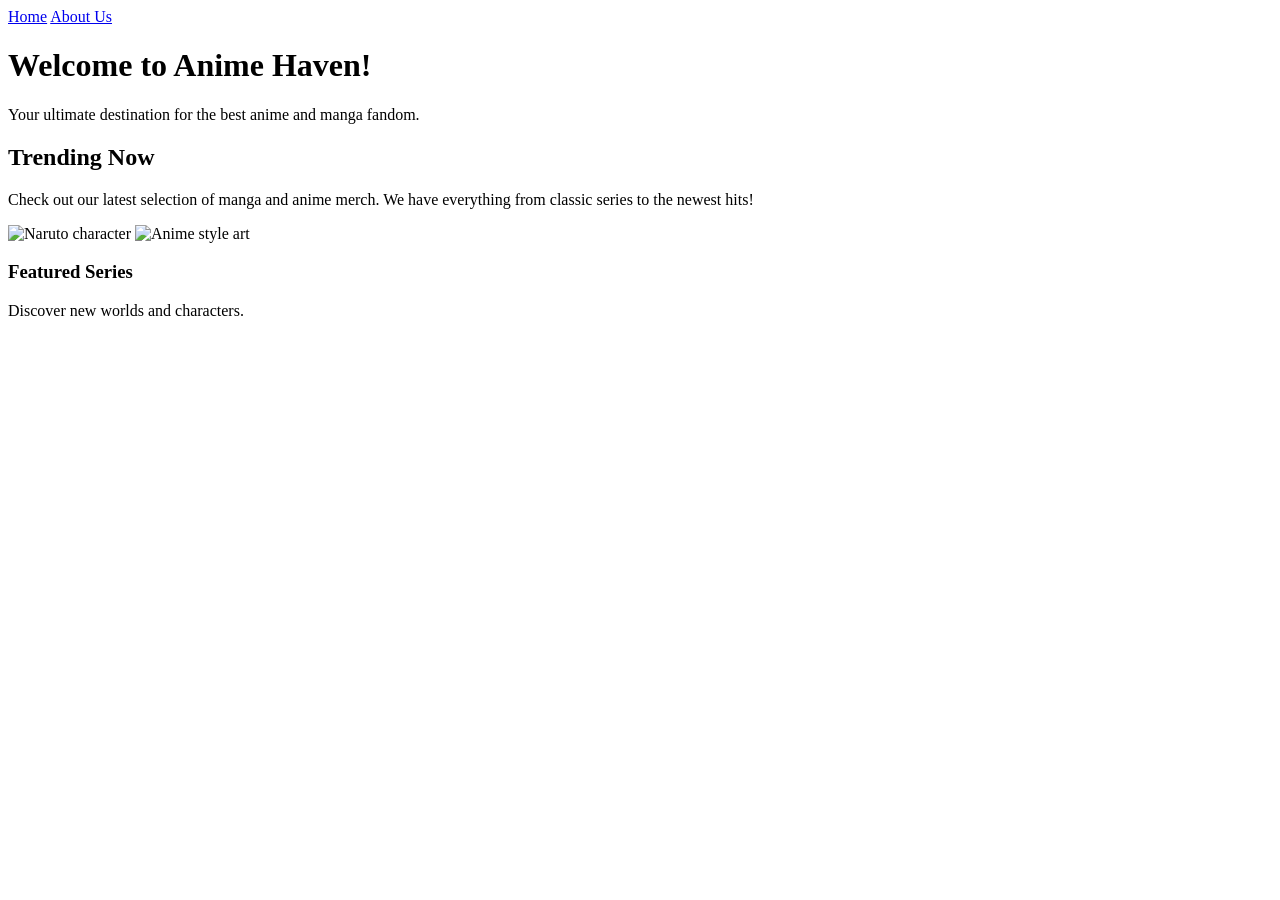
==== index.html @ 6a16487b "Create index.html" ====
<!DOCTYPE html>
<html lang="en">
<head>
<meta charset="UTF-8">
<title>Anime Haven - Home</title>
<!-- This links the HTML to the CSS file -->
<link rel="stylesheet" href="style.css">
</head>
<body class="home-bg">

<!-- Simple Navigation -->
<nav>
<a href="index.html">Home</a>
<a href="about.html">About Us</a>
</nav>

<h1>Welcome to Anime Haven!</h1>

<p>Your ultimate destination for the best anime and manga fandom.</p>

<h2>Trending Now</h2>
<p>Check out our latest selection of manga and anime merch. We have everything from classic series to the newest hits!</p>

<!-- Images side by side -->
<div class="images">
<img src="https://images.unsplash.com/photo-1596727147705-61a532a659bd?auto=format&fit=crop&w=300&q=80" alt="Naruto character">
<img src="https://images.unsplash.com/photo-1607604276583-eef5d076aa5f?auto=format&fit=crop&w=300&q=80" alt="Anime style art">
</div>

<div class="featured">
<h3>Featured Series</h3>
<p>Discover new worlds and characters.</p>
</div>

</body>
</html>
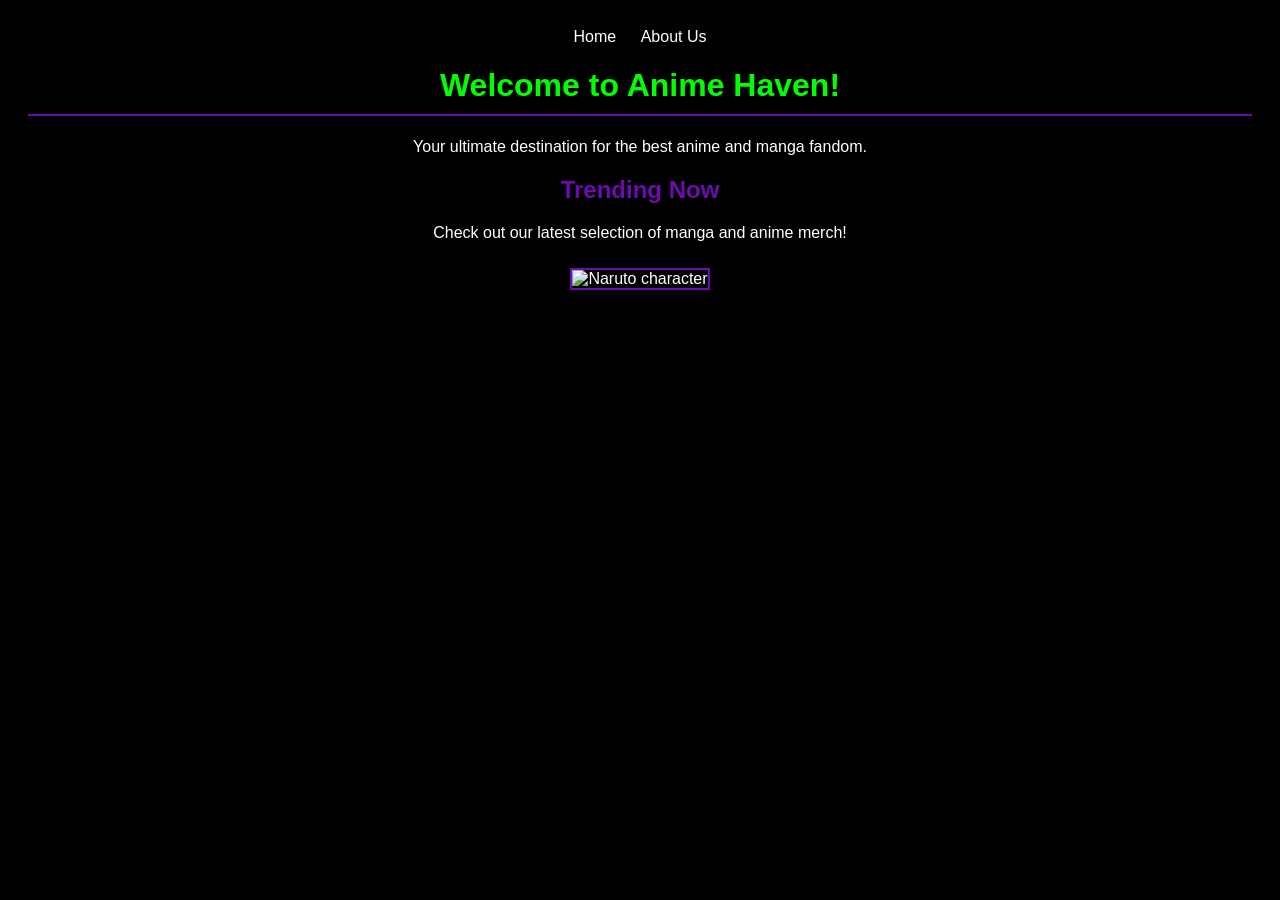
==== commit a54da383: "Updated index.html" ====
--- a/index.html
+++ b/index.html
@@ -3,34 +3,27 @@
 <head>
 <meta charset="UTF-8">
 <title>Anime Haven - Home</title>
-<!-- This links the HTML to the CSS file -->
 <link rel="stylesheet" href="style.css">
 </head>
 <body class="home-bg">
 
-<!-- Simple Navigation -->
 <nav>
 <a href="index.html">Home</a>
 <a href="about.html">About Us</a>
 </nav>
 
-<h1>Welcome to Anime Haven!</h1>
+<! My ID Selector >
+<h1 id="welcome-title">Welcome to Anime Haven!</h1>
 
 <p>Your ultimate destination for the best anime and manga fandom.</p>
 
+<!-- Class Selector and Box Model applied here -->
+<div class="featured-box">
 <h2>Trending Now</h2>
-<p>Check out our latest selection of manga and anime merch. We have everything from classic series to the newest hits!</p>
-
-<!-- Images side by side -->
-<div class="images">
-<img src="https://images.unsplash.com/photo-1596727147705-61a532a659bd?auto=format&fit=crop&w=300&q=80" alt="Naruto character">
-<img src="https://images.unsplash.com/photo-1607604276583-eef5d076aa5f?auto=format&fit=crop&w=300&q=80" alt="Anime style art">
+<p>Check out our latest selection of manga and anime merch!</p>
 </div>
 
-<div class="featured">
-<h3>Featured Series</h3>
-<p>Discover new worlds and characters.</p>
-</div>
+<img src="https://images.unsplash.com/photo-1596727147705-61a532a659bd?auto=format&fit=crop&w=300&q=80" alt="Naruto character">
 
 </body>
 </html>
--- a/style.css
+++ b/style.css
@@ -0,0 +1,34 @@
+/* Basic Black and White Styling */
+body {
+background-color: black;
+color: white;
+font-family: "Silkscreen", sans-serif;
+text-align: center; /* Centers everything */
+padding: 20px;
+}
+
+/* Navigation Links */
+nav a {
+color: white;
+margin: 0 10px;
+text-decoration: none;
+}
+
+/* Headings */
+h1 {
+color: #00ff00; /* Simple green text for the title */
+border-bottom: 2px solid #6a0dad; /* A simple purple line under the title */
+padding-bottom: 10px;
+}
+
+h2, h3 {
+color: #6a0dad; /* Purple text for smaller headings */
+}
+
+/* Images */
+img {
+width: 250px;
+height: auto;
+margin: 10px;
+border: 2px solid #6a0dad; /* Just a simple purple border */
+}
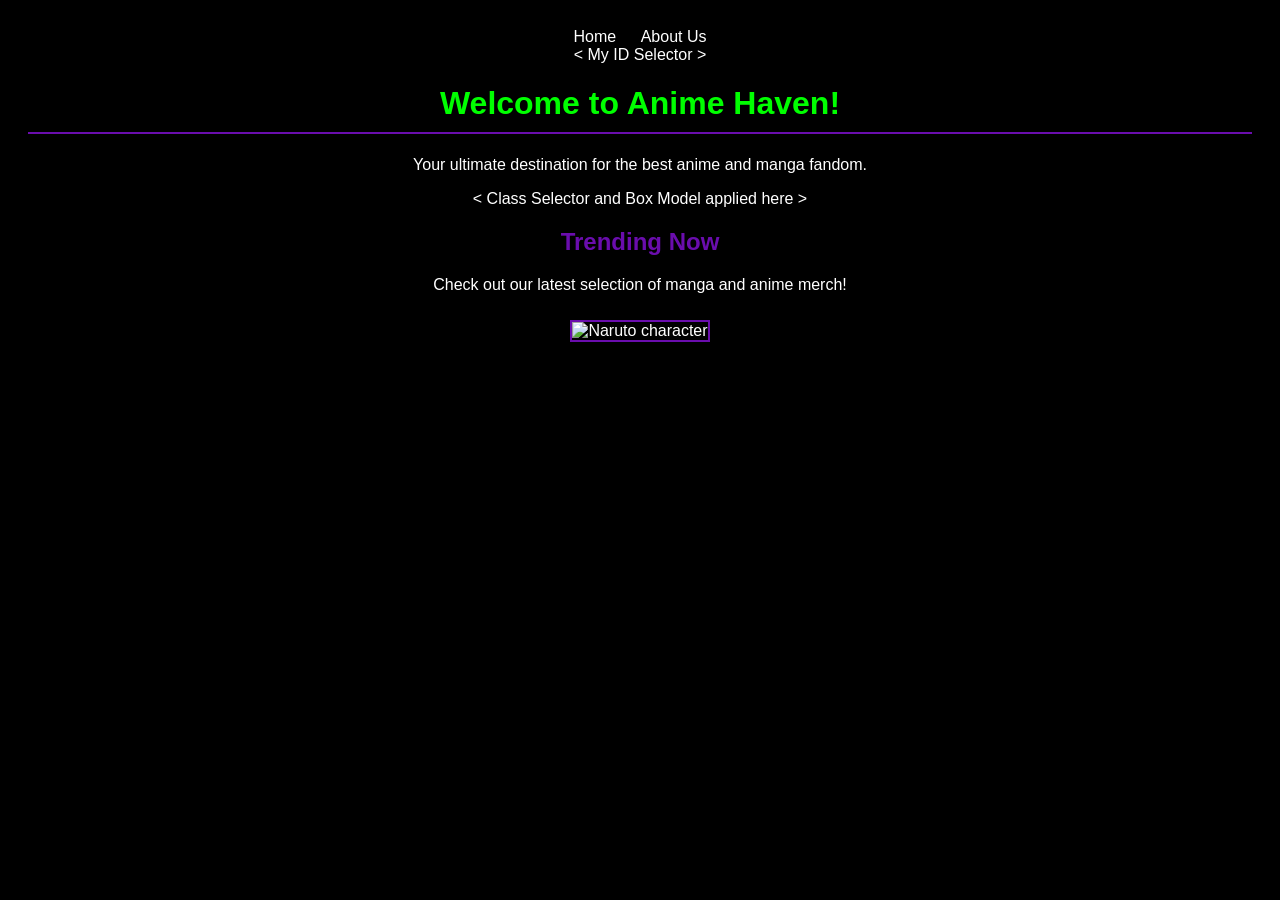
==== commit 8c4b6688: "Updatedindex.html" ====
--- a/index.html
+++ b/index.html
@@ -12,12 +12,12 @@
 <a href="about.html">About Us</a>
 </nav>
 
-<! My ID Selector >
+< My ID Selector >
 <h1 id="welcome-title">Welcome to Anime Haven!</h1>
 
 <p>Your ultimate destination for the best anime and manga fandom.</p>
 
-<!-- Class Selector and Box Model applied here -->
+< Class Selector and Box Model applied here >
 <div class="featured-box">
 <h2>Trending Now</h2>
 <p>Check out our latest selection of manga and anime merch!</p>
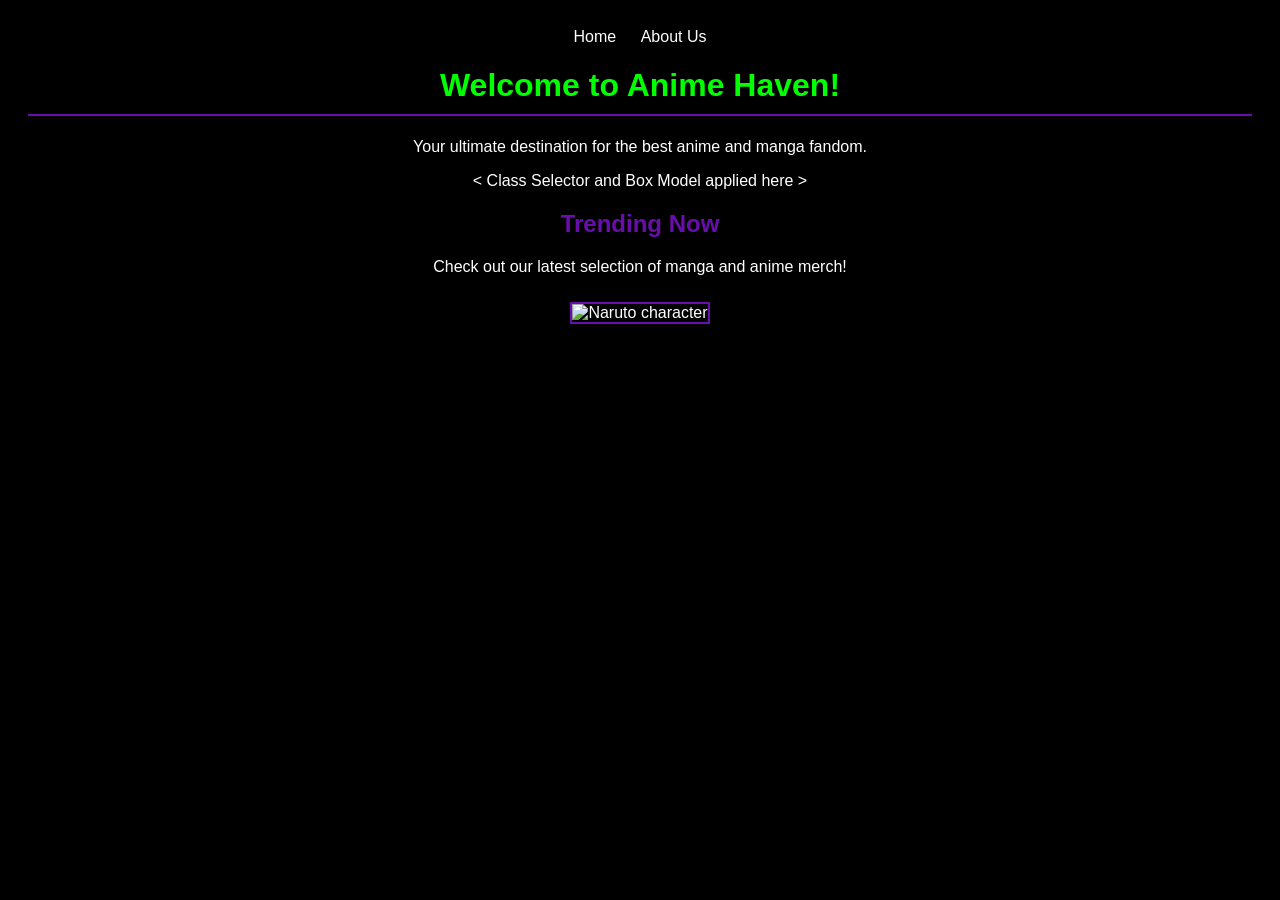
==== commit 1eb65547: "Update index.html" ====
--- a/index.html
+++ b/index.html
@@ -12,7 +12,7 @@
 <a href="about.html">About Us</a>
 </nav>
 
-< My ID Selector >
+<! My ID Selector >
 <h1 id="welcome-title">Welcome to Anime Haven!</h1>
 
 <p>Your ultimate destination for the best anime and manga fandom.</p>
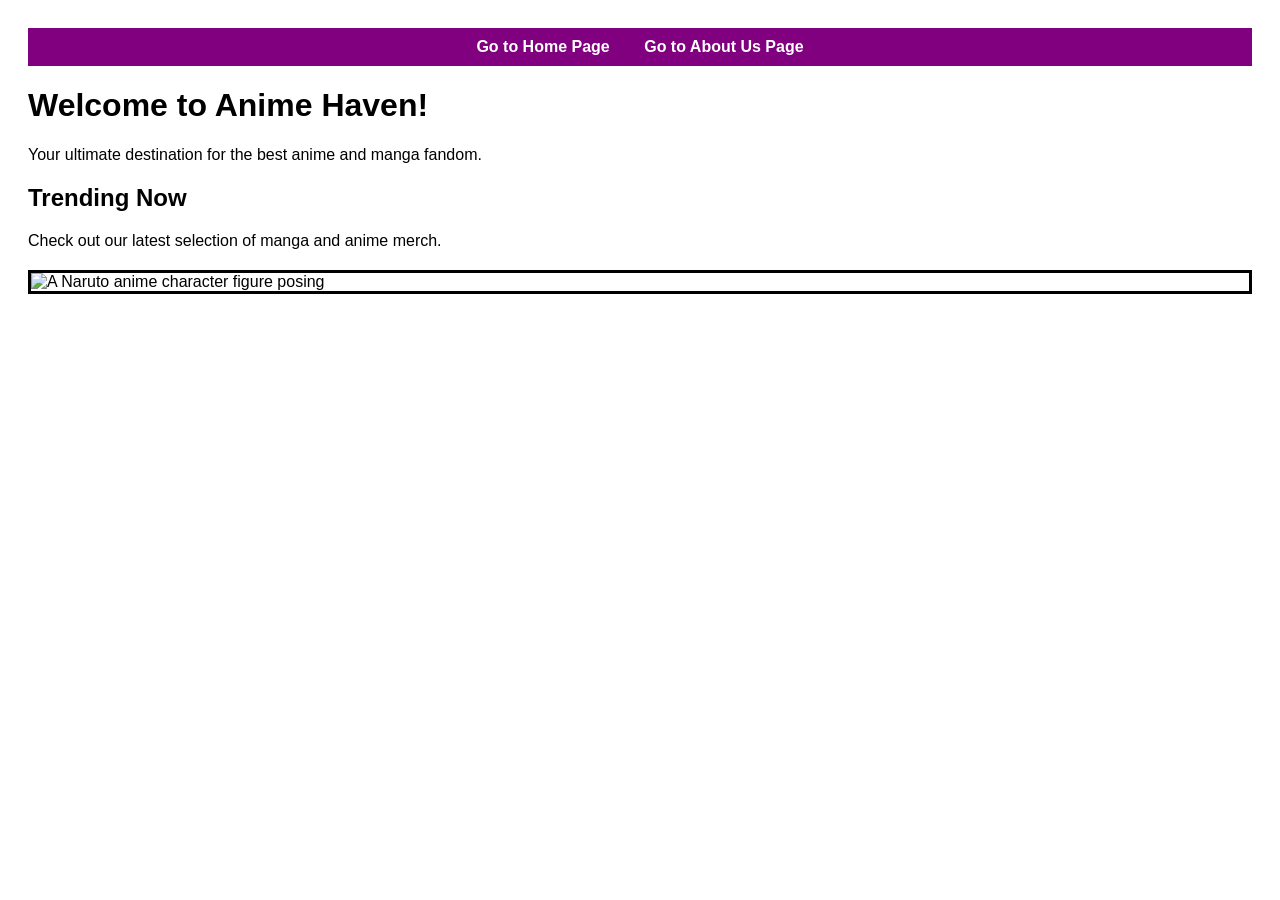
==== commit ac3e691f: "Update index.html" ====
--- a/index.html
+++ b/index.html
@@ -7,23 +7,29 @@
 </head>
 <body class="home-bg">
 
+<!-- Accessibility: Descriptive Links -->
 <nav>
-<a href="index.html">Home</a>
-<a href="about.html">About Us</a>
+<a href="index.html">Go to Home Page</a>
+<a href="about.html">Go to About Us Page</a>
 </nav>
 
-<! My ID Selector >
-<h1 id="welcome-title">Welcome to Anime Haven!</h1>
+<div class="content-wrapper">
+<header>
+<h1>Welcome to Anime Haven!</h1>
+<p>Your ultimate destination for the best anime and manga fandom.</p>
+</header>
 
-<p>Your ultimate destination for the best anime and manga fandom.</p>
+<main>
+<h2>Trending Now</h2>
+<p>Check out our latest selection of manga and anime merch.</p>
 
-< Class Selector and Box Model applied here >
-<div class="featured-box">
-<h2>Trending Now</h2>
-<p>Check out our latest selection of manga and anime merch!</p>
+<!-- Accessibility: Alt Text -->
+<div class="image-container">
+<img src="https://images.unsplash.com/photo-1596727147705-61a532a659bd?auto=format&fit=crop&w=300&q=80" alt="A Naruto anime character figure posing" class="anime-img">
 </div>
-
-<img src="https://images.unsplash.com/photo-1596727147705-61a532a659bd?auto=format&fit=crop&w=300&q=80" alt="Naruto character">
+</main>
+</div>
 
 </body>
 </html>
+
--- a/style.css
+++ b/style.css
@@ -1,34 +1,54 @@
-/* Basic Black and White Styling */
+/* Task 3: Background image  */
 body {
-background-color: black;
-color: white;
-font-family: "Silkscreen", sans-serif;
-text-align: center; /* Centers everything */
-padding: 20px;
+ font-family: Arial, sans-serif;
+ color: black;
+ 
+ /* Added CSS to add the background image */
+ background-image: url('https://images.unsplash.com/photo-1503899036084-c55cdd92da26?auto=format&fit=crop&w=1920&q=80');
+ 
+ /* Task 3 Requirement: Modify at least one additional background property */
+ background-size: cover; 
+ background-attachment: fixed; 
+ 
+ padding: 20px;
 }
 
-/* Navigation Links */
-nav a {
-color: white;
-margin: 0 10px;
-text-decoration: none;
+/*  Task 1: Css selector  */
+/* Here is the ID Selector  */
+#welcome-title {
+ color: darkblue;
+ text-align: center;
+ border-bottom: 3px solid purple;
 }
 
-/* Headings */
-h1 {
-color: #00ff00; /* Simple green text for the title */
-border-bottom: 2px solid #6a0dad; /* A simple purple line under the title */
-padding-bottom: 10px;
+/* Here is the Class Selector */
+.featured-box {
+ /*  Task 2: css box model */
+ width: 70%; /* Width */
+ padding: 20px; /* Padding */
+ margin: 20px auto; /* Margin (auto centers it) */
+ border: 4px solid purple; /* Border */
+ 
+ background-color: rgba(255, 255, 255, 0.9); /* Tried to make my img see through so you can see the background image behind it */
+ border-radius: 10px;
 }
 
-h2, h3 {
-color: #6a0dad; /* Purple text for smaller headings */
+/* Basic styling for nav and images to keep it looking nice */
+nav {
+ background-color: purple;
+ padding: 10px;
+ text-align: center;
 }
 
-/* Images */
+nav a {
+ color: white;
+ margin: 0 15px;
+ text-decoration: none;
+ font-weight: bold;
+}
+
 img {
-width: 250px;
-height: auto;
-margin: 10px;
-border: 2px solid #6a0dad; /* Just a simple purple border */
+ display: block;
+ margin: 20px auto;
+ border: 3px solid black;
 }
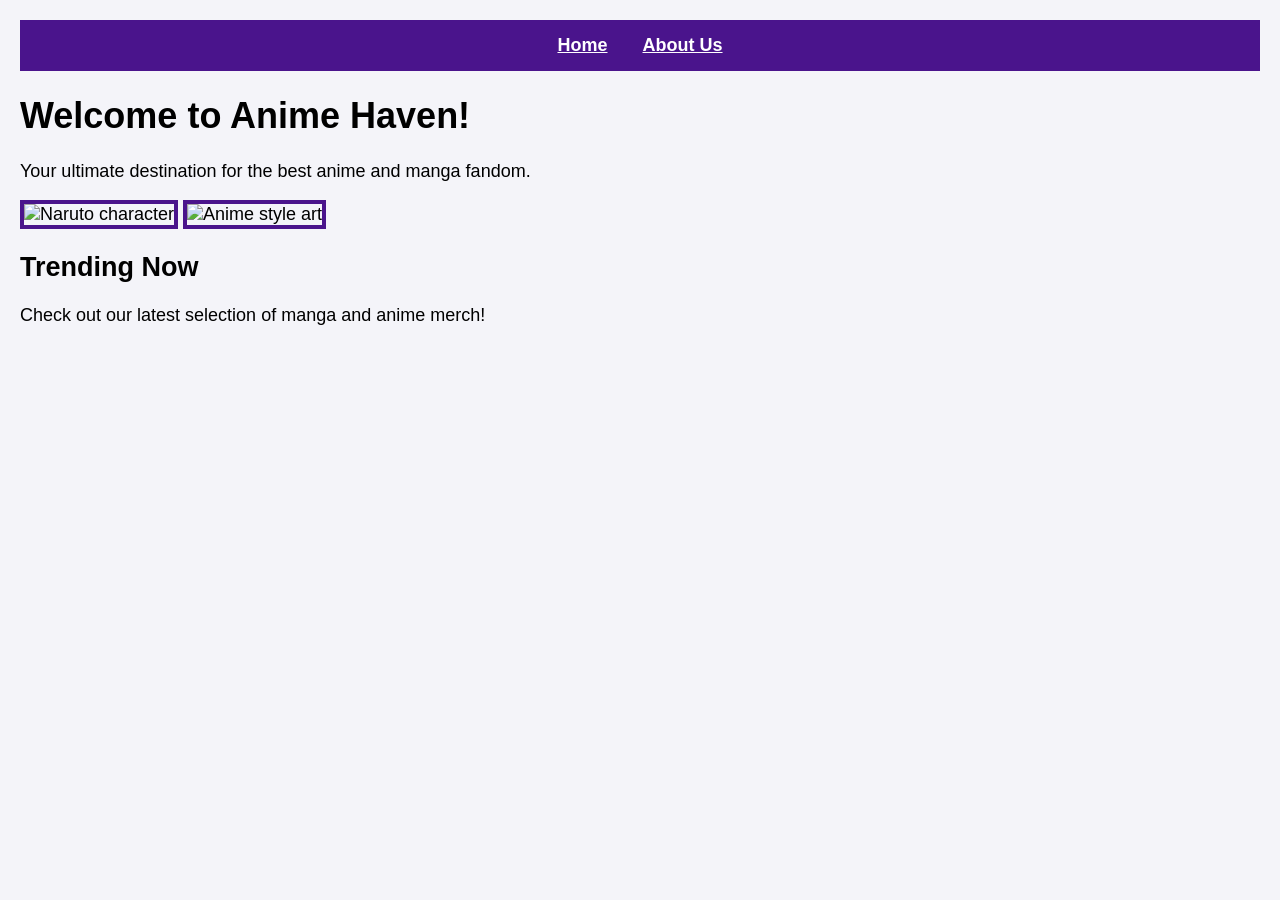
==== commit 402ce3c3: "Update index.html" ====
--- a/index.html
+++ b/index.html
@@ -1,35 +1,30 @@
 <!DOCTYPE html>
 <html lang="en">
 <head>
-<meta charset="UTF-8">
-<title>Anime Haven - Home</title>
-<link rel="stylesheet" href="style.css">
+    <meta charset="UTF-8">
+    <title>Anime Haven - Home</title>
+    <link rel="stylesheet" href="style.css">
 </head>
-<body class="home-bg">
+<body>
 
-<!-- Accessibility: Descriptive Links -->
-<nav>
-<a href="index.html">Go to Home Page</a>
-<a href="about.html">Go to About Us Page</a>
-</nav>
+    <nav>
+        <a href="index.html">Home</a>
+        <a href="about.html">About Us</a>
+    </nav>
 
-<div class="content-wrapper">
-<header>
-<h1>Welcome to Anime Haven!</h1>
-<p>Your ultimate destination for the best anime and manga fandom.</p>
-</header>
+    <h1>Welcome to Anime Haven!</h1>
+    
+    <p>Your ultimate destination for the best anime and manga fandom.</p>
 
-<main>
-<h2>Trending Now</h2>
-<p>Check out our latest selection of manga and anime merch.</p>
+    <div class="image-row">
+        <img src="https://images.unsplash.com/photo-1596727147705-61a532a659bd?auto=format&fit=crop&w=300&q=80" alt="Naruto character" class="anime-img">
+        <img src="https://images.unsplash.com/photo-1607604276583-eef5d076aa5f?auto=format&fit=crop&w=300&q=80" alt="Anime style art" class="anime-img">
+    </div>
 
-<!-- Accessibility: Alt Text -->
-<div class="image-container">
-<img src="https://images.unsplash.com/photo-1596727147705-61a532a659bd?auto=format&fit=crop&w=300&q=80" alt="A Naruto anime character figure posing" class="anime-img">
-</div>
-</main>
-</div>
+    <div class="featured-box">
+        <h2>Trending Now</h2>
+        <p>Check out our latest selection of manga and anime merch!</p>
+    </div>
 
 </body>
 </html>
-
--- a/style.css
+++ b/style.css
@@ -1,54 +1,53 @@
-/* Task 3: Background image  */
 body {
- font-family: Arial, sans-serif;
- color: black;
- 
- /* Added CSS to add the background image */
- background-image: url('https://images.unsplash.com/photo-1503899036084-c55cdd92da26?auto=format&fit=crop&w=1920&q=80');
- 
- /* Task 3 Requirement: Modify at least one additional background property */
- background-size: cover; 
- background-attachment: fixed; 
- 
- padding: 20px;
+/* Accessibility: Simple, easy-to-read font */
+font-family: Arial, sans-serif;
+/* Accessibility: Larger base font size */
+font-size: 18px;
+color: black;
+background-color: #f4f4f9;
+margin: 0;
+padding: 20px;
 }
 
-/*  Task 1: Css selector  */
-/* Here is the ID Selector  */
-#welcome-title {
- color: darkblue;
- text-align: center;
- border-bottom: 3px solid purple;
-}
-
-/* Here is the Class Selector */
-.featured-box {
- /*  Task 2: css box model */
- width: 70%; /* Width */
- padding: 20px; /* Padding */
- margin: 20px auto; /* Margin (auto centers it) */
- border: 4px solid purple; /* Border */
- 
- background-color: rgba(255, 255, 255, 0.9); /* Tried to make my img see through so you can see the background image behind it */
- border-radius: 10px;
-}
-
-/* Basic styling for nav and images to keep it looking nice */
 nav {
- background-color: purple;
- padding: 10px;
- text-align: center;
+background-color: #4a148c; /* Darker purple for better contrast */
+padding: 15px;
+text-align: center;
 }
 
 nav a {
- color: white;
- margin: 0 15px;
- text-decoration: none;
- font-weight: bold;
+color: white;
+margin: 0 15px;
+text-decoration: underline; /* Accessibility: Links should be underlined so they don't rely on colour alone */
+font-weight: bold;
 }
 
-img {
- display: block;
- margin: 20px auto;
- border: 3px solid black;
+/* Accessibility: Changed from bright green to a high-contrast dark grey */
+header {
+background-color: #333333;
+color: white;
+text-align: center;
+padding: 20px;
+border-bottom: 5px solid #4a148c;
+margin-bottom: 20px;
 }
+
+.content-wrapper {
+max-width: 800px;
+margin: 0 auto;
+background-color: white;
+padding: 20px;
+border-radius: 10px;
+}
+
+.image-container {
+text-align: center;
+margin-top: 20px;
+}
+
+.anime-img {
+width: 100%;
+max-width: 300px;
+height: auto;
+border: 4px solid #4a148c;
+}
